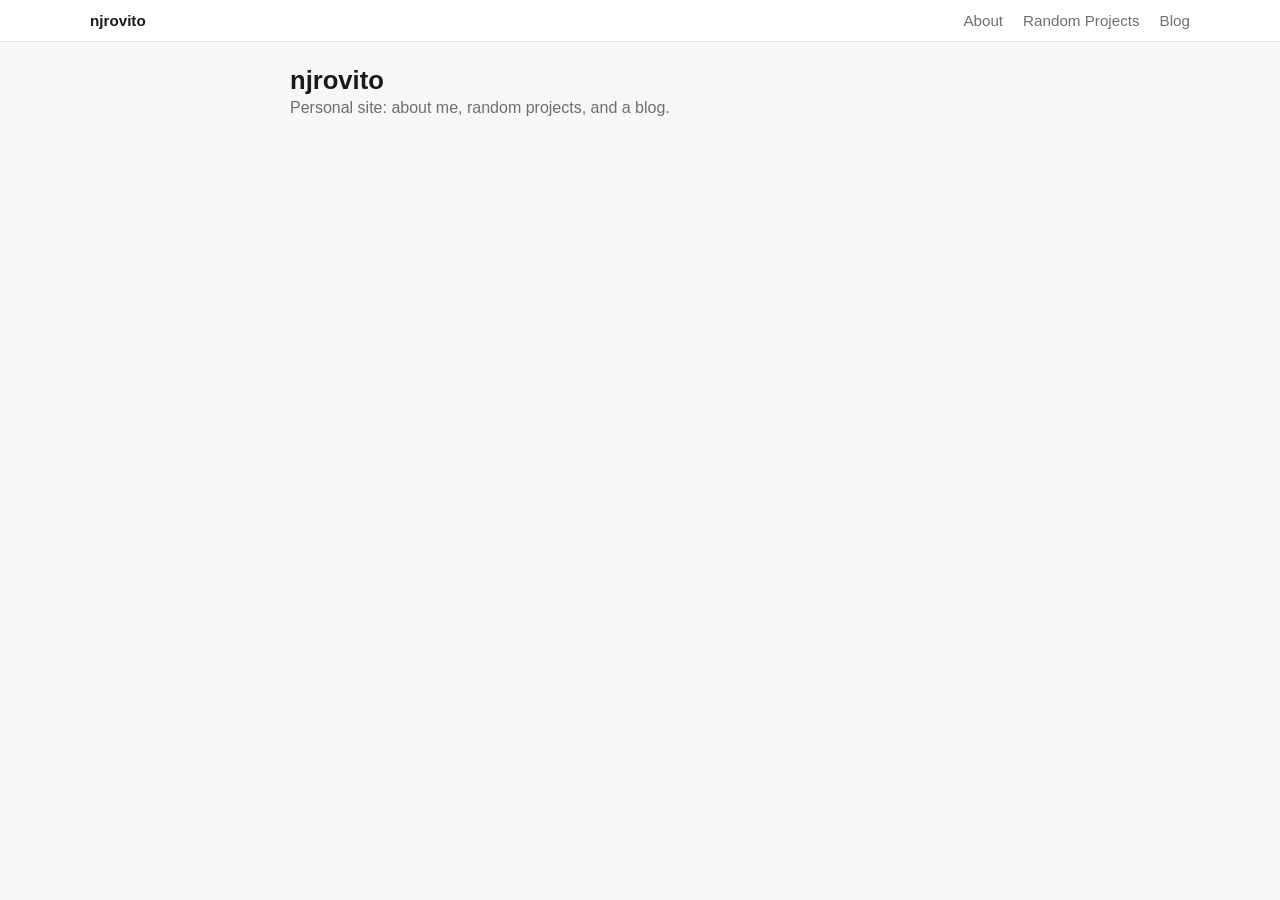
==== index.html @ b8ea37d4 "testing notebnook" ====
<!DOCTYPE html>
<html lang="en">
<head>
<meta charset="UTF-8">
<meta name="viewport" content="width=device-width, initial-scale=1.0">
<title>njrovito</title>
<link rel="stylesheet" href="/site.css">
</head>
<body>
<script src="/nav.js"></script>
<main>
  <h1>njrovito</h1>
  <p class="subtitle">Personal site: about me, random projects, and a blog.</p>
</main>
</body>
</html>
---- site.css ----
:root {
  --bg: #f7f7f8;
  --surface: #ffffff;
  --ink: #1a1a1a;
  --muted: #6e6e6e;
  --border: #e2e2e4;
}
@media (prefers-color-scheme: dark) {
  :root {
    --bg: #15161a;
    --surface: #1f2024;
    --ink: #eaeaea;
    --muted: #9a9a9a;
    --border: #333438;
  }
}
* { box-sizing: border-box; }
body {
  margin: 0;
  padding: 24px 16px 48px;
  background: var(--bg);
  color: var(--ink);
  font-family: "Helvetica Neue", Arial, sans-serif;
}
main { max-width: 700px; margin: 0 auto; }
h1 { font-size: 1.6rem; margin: 0 0 4px; }
p.subtitle { color: var(--muted); margin: 0 0 24px; }
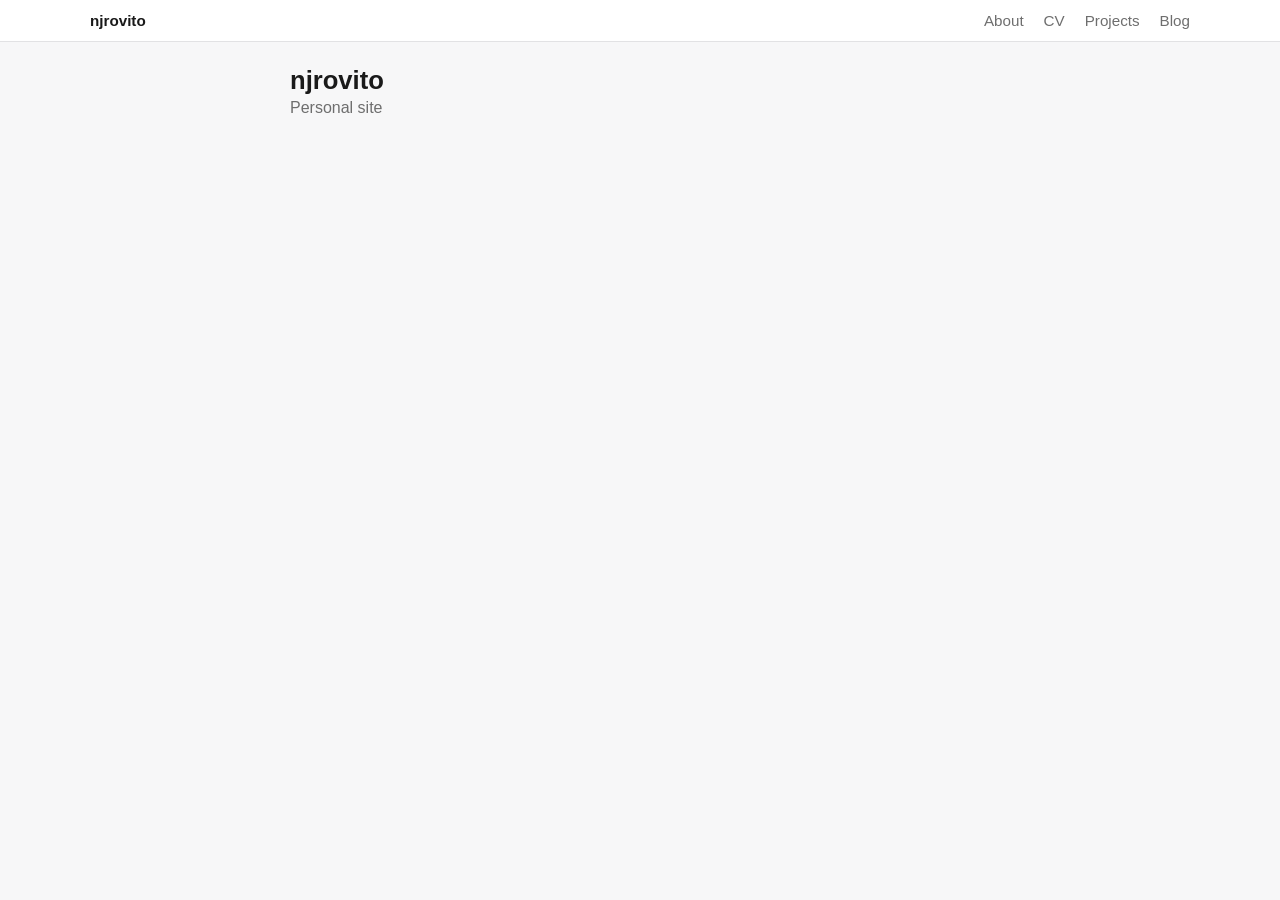
==== commit eb1a8351: "added CV" ====
--- a/index.html
+++ b/index.html
@@ -10,7 +10,7 @@
 <script src="/nav.js"></script>
 <main>
   <h1>njrovito</h1>
-  <p class="subtitle">Personal site: about me, random projects, and a blog.</p>
+  <p class="subtitle">Personal site</p>
 </main>
 </body>
 </html>
